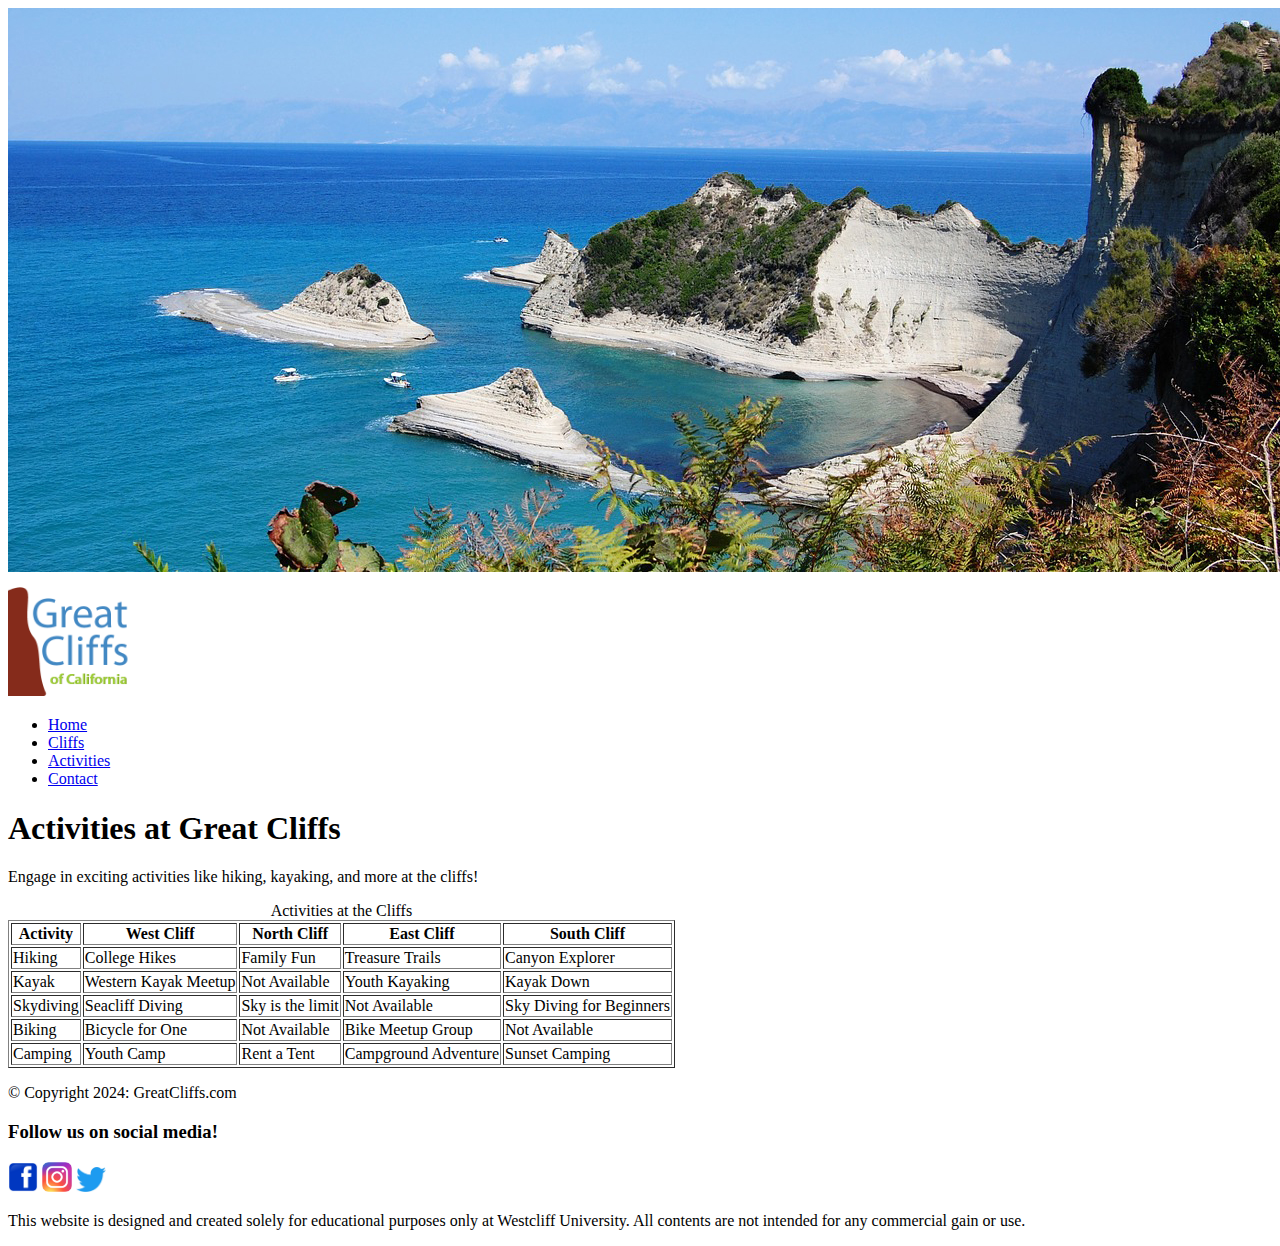
==== activities.html @ d2a7d04b "d2 homework" ====
<!DOCTYPE html>
<html lang="en">
<head>
    <meta charset="UTF-8">
    <meta name="viewport" content="width=device-width, initial-scale=1.0">
    <title>Great Cliffs of California</title>
</head>
<body>
    <div class="container">
        <header>
            <img src="images d2/cliff_ocean.jpg" alt="Ocean View Cliff" width="1280" height="564">
            <div class="main-header">
                <div class="logo">
                    <img src="images d2/logo.png" alt="Great Cliff's Logo" width="125">
                </div>
                <nav class="main-menu">
                    <ul>
                        <li><a href="index.html">Home</a></li>
                        <li><a href="#">Cliffs</a></li>
                        <li><a href="activities.html">Activities</a></li>
                        <li><a href="contact.html">Contact</a></li>
                    </ul>
                </nav>
            </div>
        </header>
        <main>
            <section id="Activities">
                <h1>Activities at Great Cliffs</h1>
                <p>Engage in exciting activities like hiking, kayaking, and more at the cliffs!</p>
                <table border="1">
                    <caption>Activities at the Cliffs</caption>
                    <thead>
                        <tr>
                            <th>Activity</th>
                            <th>West Cliff</th>
                            <th>North Cliff</th>
                            <th>East Cliff</th>
                            <th>South Cliff</th>
                        </tr>
                    </thead>
                    <tbody>
                        <tr>
                            <td>Hiking</td>
                            <td>College Hikes</td>
                            <td>Family Fun</td>
                            <td>Treasure Trails</td>
                            <td>Canyon Explorer</td>
                        </tr>
                        <tr>
                            <td>Kayak</td>
                            <td>Western Kayak Meetup</td>
                            <td>Not Available</td>
                            <td>Youth Kayaking</td>
                            <td>Kayak Down</td>
                        </tr>
                        <tr>
                            <td>Skydiving</td>
                            <td>Seacliff Diving</td>
                            <td>Sky is the limit</td>
                            <td>Not Available</td>
                            <td>Sky Diving for Beginners</td>
                        </tr>
                        <tr>
                            <td>Biking</td>
                            <td>Bicycle for One</td>
                            <td>Not Available</td>
                            <td>Bike Meetup Group</td>
                            <td>Not Available</td>
                        </tr>
                        <tr>
                            <td>Camping</td>
                            <td>Youth Camp</td>
                            <td>Rent a Tent</td>
                            <td>Campground Adventure</td>
                            <td>Sunset Camping</td>
                        </tr>
                    </tbody>
                </table>
            </section>
        </main>
        <footer>
            <div id="nondisclaimer">
                <div class="copy">
                    <p>&copy; Copyright 2024: GreatCliffs.com</p>
                </div>
                <div class="social">
                    <h3>Follow us on social media!</h3>
                    <a href="https://facebook.com"><img src="images/facebook_icon.jpg" alt="Facebook" width="30"></a>
                    <a href="https://instagram.com"><img src="images/instagram_logo.jpg" alt="Instagram" width="30"></a>
                    <a href="https://twitter.com"><img src="images/logo_of_twitter.jpg" alt="Twitter" width="30"></a>
                </div>
            </div>
            <div id="disclaimer">
                <p>This website is designed and created solely for educational purposes only at Westcliff University. All contents are not intended for any commercial gain or use.</p>
            </div>
        </footer>
    </div>
</body>
</html>
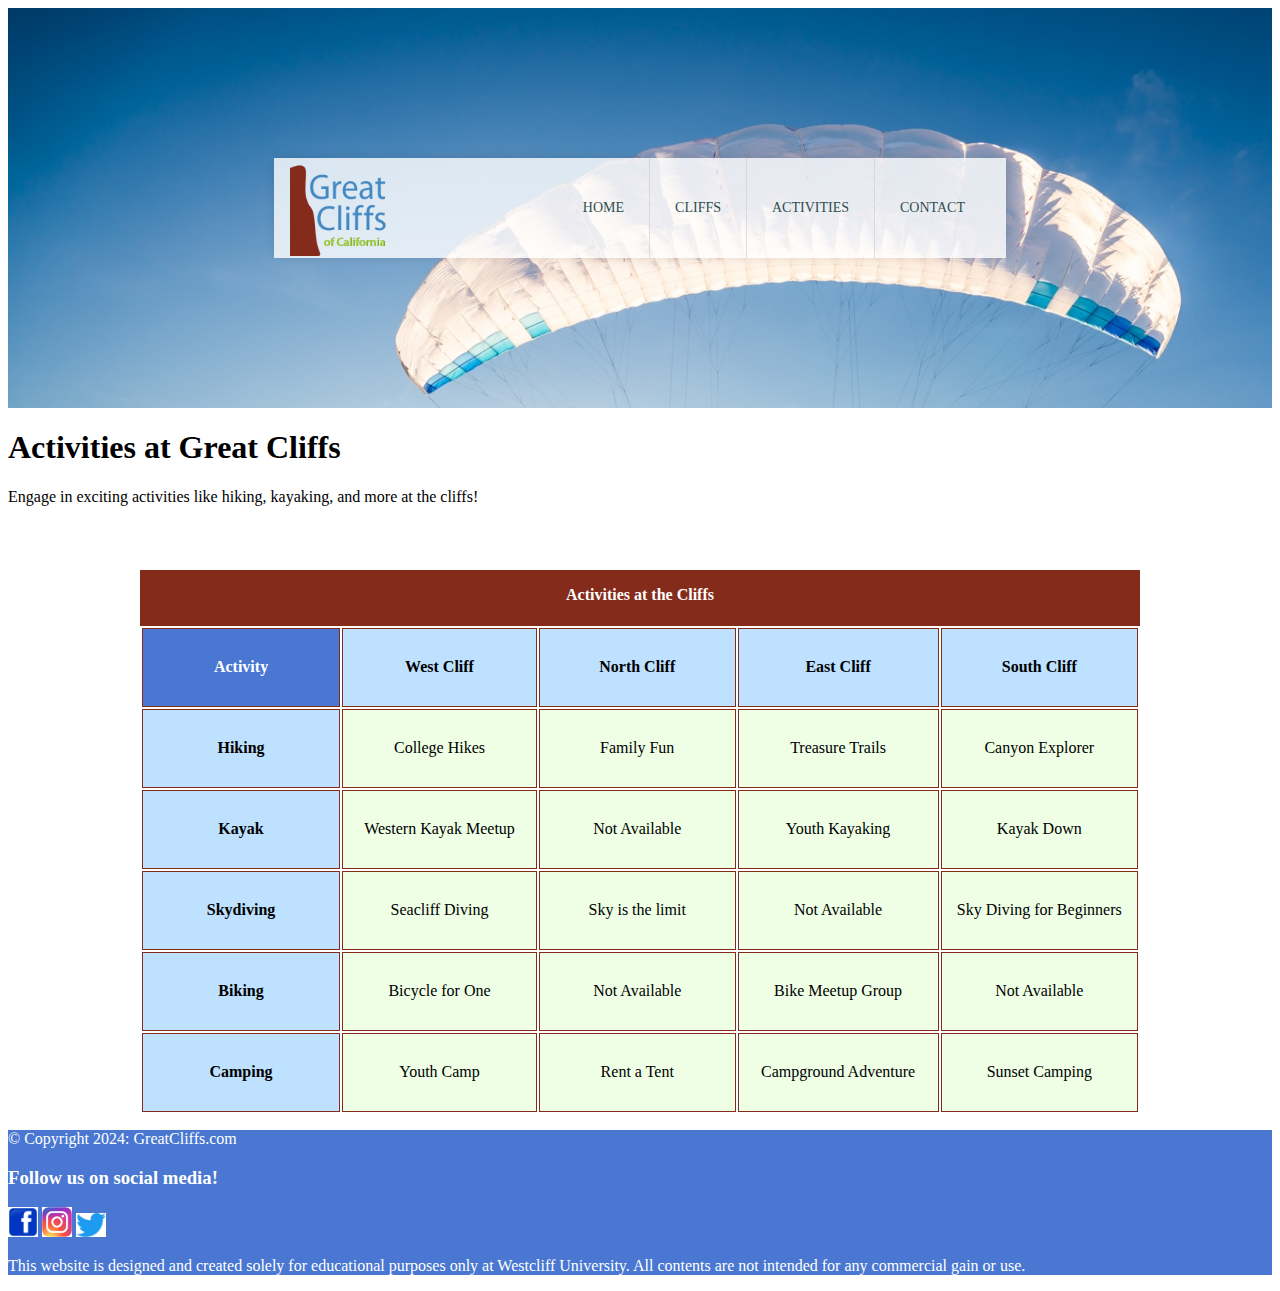
==== commit 55e73a4b: "week2 d2 homework" ====
--- a/activities.html
+++ b/activities.html
@@ -4,11 +4,11 @@
     <meta charset="UTF-8">
     <meta name="viewport" content="width=device-width, initial-scale=1.0">
     <title>Great Cliffs of California</title>
+    <link rel="stylesheet" href="styles.css">
 </head>
-<body>
+<body id="activities">
     <div class="container">
         <header>
-            <img src="images d2/cliff_ocean.jpg" alt="Ocean View Cliff" width="1280" height="564">
             <div class="main-header">
                 <div class="logo">
                     <img src="images d2/logo.png" alt="Great Cliff's Logo" width="125">
@@ -27,7 +27,7 @@
             <section id="Activities">
                 <h1>Activities at Great Cliffs</h1>
                 <p>Engage in exciting activities like hiking, kayaking, and more at the cliffs!</p>
-                <table border="1">
+                <table>
                     <caption>Activities at the Cliffs</caption>
                     <thead>
                         <tr>
--- a/styles.css
+++ b/styles.css
@@ -0,0 +1,181 @@
+ /* Header */
+ header{
+    width: 100%;
+    min-height: 400px;
+    background: url(images\ d2/cliff_ocean) no-repeat center center;
+    background-size: cover;
+    position: relative;
+    display: flex;
+    justify-content: center;
+    align-items: center;
+}
+.main-header{
+background-color: rgba(255, 255, 255, 0.8);
+width: 700px;
+height: 100px;
+display: flex;
+align-items: center;
+justify-content: space-between;
+padding: 0 1em;
+box-shadow: 0px 0px 10px rgba(0, 0, 0, 0.1);
+position: absolute;
+top: 50%;
+left: 50%;
+transform: translate(-50%, -50%);
+}
+.main-header .logo img {
+width: 100px;
+height: 100px;
+margin: 0 2em 0 0; 
+} 
+/* Navigation */
+.main-menu{
+display: flex;
+align-items: center;
+font-weight: 400;
+}
+.main-menu ul{
+display: flex;
+padding: 0;
+margin: 0;
+}
+.main-menu ul li {
+list-style-type:none;
+display: inline-block;
+padding-left: 25px;
+padding-right: 25px;
+border-left: 1px solid rgba(202, 204, 202, 0.6);
+line-height: 100px;
+text-transform: uppercase;
+font-size: 14px;
+position: relative;
+}
+.main-menu ul li a {
+    text-decoration: none;
+    color: darkslategrey;
+    transition: color 0.3s ease;
+}
+.main-menu ul li a:hover,
+.main-menu ul li a:focus,
+.main-menu ul li a:active {
+    color: #9ed034;
+}
+.main-menu ul li a.active {
+    background-color: #9ed034; 
+    color: #fff;
+    border-radius: 5px;
+}
+.main-menu ul li:first-child{
+ border-left: none;
+}
+/* Specific Header Background for Different Pages */
+#home header {
+    background: no-repeat lightgrey url('images d2/cliff_ocean.jpg');
+    background-size: 1500px;
+}
+
+#activities header {
+    background: no-repeat lightgrey url('images d2/runfly.jpeg');
+    background-size: 1500px;
+}
+
+#contact header {
+    background: no-repeat lightgrey url('images d2/cliff_rock.jpeg');
+    background-size: 1500px;
+}
+footer{
+    background: #4977D1;
+    color: white;
+}
+/* Activities */
+table{
+    width: 1000px;
+    margin: 4em auto 0 auto;
+}
+caption{
+    background: #852b1b;
+    height: 40px;
+    color: #fff;
+    font-size: 1, 3em;
+    font-weight: bold;
+    padding-top: 1em;
+}
+thead{
+    background: #bde1ff;
+}
+tbody{
+    background: #eeffe6;
+    text-align: center;
+}
+th, td {
+    width: 225px;
+    height: 75px;
+    vertical-align: middle;
+    border: solid 1px #852b1b;
+}
+th:first-child{
+    width: 125px;
+    height: 50px;
+    background: #4977d1;
+    color: #fff;
+}
+td:first-child{
+    font-weight: bold;
+    background: #bde1ff;
+}
+/* Form Styling */
+fieldset {
+    border: 1px solid #9ed034;
+    padding: 1em;
+    margin-bottom: 1em;
+    border-radius: 5px;
+}
+
+legend {
+    font-weight: bold;
+    color: #4977D1;
+    padding: 0 10px;
+    font-size: 20px;
+}
+
+label {
+    display: block;
+    margin: 0.5em 0 0.2em;
+}
+
+input[type="text"],
+input[type="email"],
+input[type="tel"],
+select,
+textarea {
+    width: calc(100% - 22px);
+    padding: 10px;
+    margin-bottom: 1em;
+    border: 1px solid #dcdcdc;
+    border-radius: 5px;
+    box-sizing: border-box;
+}
+
+input[type="radio"] {
+    margin-right: 10px;
+}
+
+input[type="submit"] {
+    padding: 10px 20px;
+    background-color: #4977D1;
+    color: white;
+    border: none;
+    border-radius: 5px;
+    cursor: pointer;
+    font-size: 16px;
+    margin: 1em 0 0 0;
+    background-color: #4977D1;
+}
+
+input[type="submit"]:hover {
+    display: block;   
+}
+.green-heading {
+    color: #9ed034;
+    font-size: 30px;
+}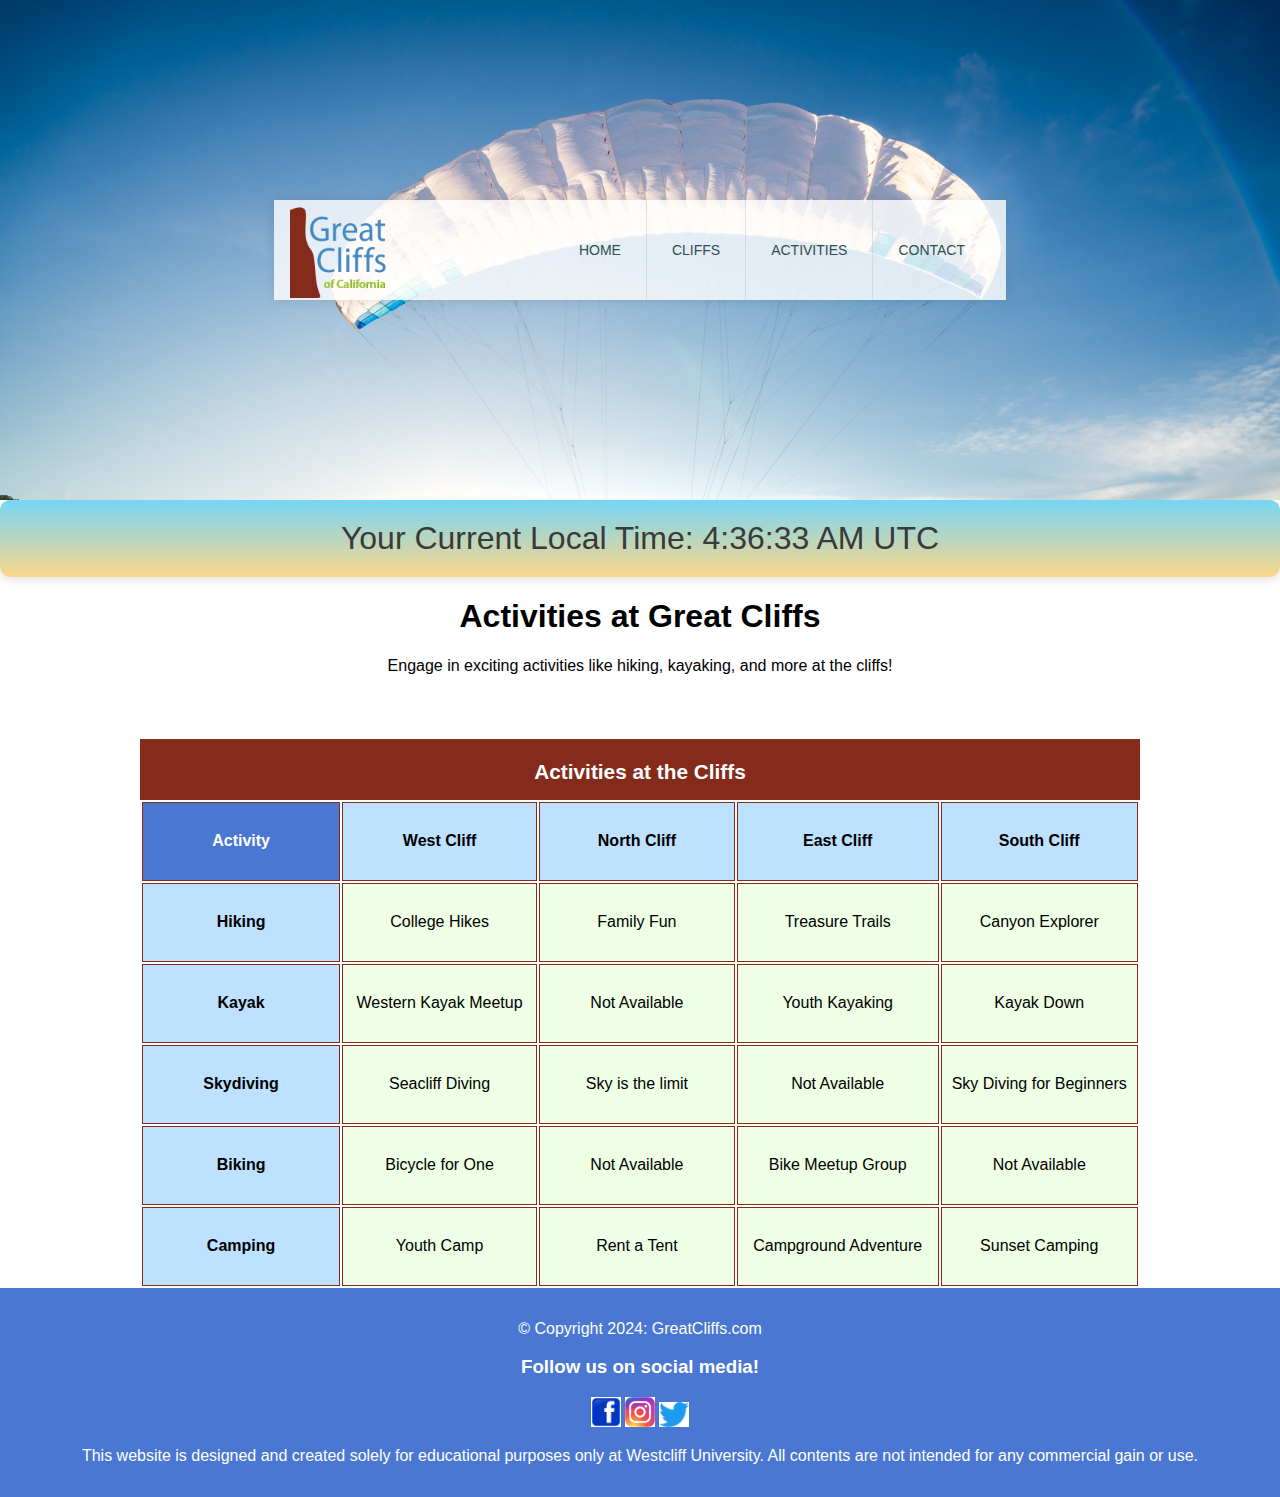
==== commit 58defc46: "week d2 homework" ====
--- a/activities.html
+++ b/activities.html
@@ -10,6 +10,7 @@
     <div class="container">
         <header>
             <div class="main-header">
+                
                 <div class="logo">
                     <img src="images d2/logo.png" alt="Great Cliff's Logo" width="125">
                 </div>
@@ -23,6 +24,54 @@
                 </nav>
             </div>
         </header>
+        <div id="clock"></div>
+    <script>
+        // Create a time data function
+        function currentTime() {
+            // Declare Variables
+            var d = new Date(); // Get current date
+            var hr = d.getHours(); // Get current hours
+            var min = d.getMinutes(); // Get current minutes 
+            var sec = d.getSeconds(); // Get current seconds
+            var ampm; // Declare empty variable to store AM or PM
+
+            // Add 0 to single digits for seconds
+            if (sec < 10) {
+                sec = "0" + sec;
+            }
+
+            // Add 0 to single digits for minutes 
+            if (min < 10) {
+                min = "0" + min;
+            }
+
+            // Determine AM or PM string
+            if (hr == 12) {
+                ampm = "PM"; // Set to PM 
+            } else if (hr > 12) {
+                hr -= 12; // Deduct 12 from hours greater than 12 (military time)
+                ampm = "PM"; // Set to PM
+            } else {
+                ampm = "AM"; // Set to AM
+            }
+
+            // Assemble time format to display
+            var time = hr + ":" + min + ":" + sec + " " + ampm;
+
+            // Display current local time on HTML element
+            document.getElementById("clock").innerHTML = "Your Current Local Time: " + time;
+
+            // Optional: Time Zone (You can implement a more precise time zone detection method)
+            const timeZone = Intl.DateTimeFormat().resolvedOptions().timeZone;
+            document.getElementById("clock").innerHTML += " " + timeZone;
+        }
+
+        // Run time data function every 1 second 
+        setInterval(currentTime, 1000); // Setting timer 
+
+        // Initial run of time data function 
+        currentTime();
+    </script>
         <main>
             <section id="Activities">
                 <h1>Activities at Great Cliffs</h1>
--- a/styles.css
+++ b/styles.css
@@ -1,128 +1,217 @@
- /* Header */
- header{
+body, html {
+    margin: 0;
+    padding: 0;
+    font-family: Arial, sans-serif;
+}
+
+.container {
     width: 100%;
-    min-height: 400px;
-    background: url(images\ d2/cliff_ocean) no-repeat center center;
+    margin: 0 auto;
+    text-align: center;
+}
+
+/* Header */
+header {
+    width: auto;
+    height: 500px;
+    background: url('images d2/cliff_ocean.jpg') no-repeat center center; 
     background-size: cover;
     position: relative;
     display: flex;
     justify-content: center;
     align-items: center;
 }
-.main-header{
-background-color: rgba(255, 255, 255, 0.8);
-width: 700px;
-height: 100px;
-display: flex;
-align-items: center;
-justify-content: space-between;
-padding: 0 1em;
-box-shadow: 0px 0px 10px rgba(0, 0, 0, 0.1);
-position: absolute;
-top: 50%;
-left: 50%;
-transform: translate(-50%, -50%);
-}
+
+.main-header {
+    background-color: rgba(255, 255, 255, 0.8);
+    width: 700px;
+    height: 100px;
+    display: flex;
+    align-items: center;
+    justify-content: space-between;
+    padding: 0 1em;
+    box-shadow: 0px 0px 10px rgba(0, 0, 0, 0.1);
+    position: absolute;
+    top: 50%;
+    left: 50%;
+    transform: translate(-50%, -50%);
+}
+
 .main-header .logo img {
-width: 100px;
-height: 100px;
-margin: 0 2em 0 0; 
+    width: 100px;
+    height: 100px;
+    margin: 0 2em 0 0; 
 } 
+
 /* Navigation */
-.main-menu{
-display: flex;
-align-items: center;
-font-weight: 400;
-}
-.main-menu ul{
-display: flex;
-padding: 0;
-margin: 0;
-}
+.main-menu {
+    display: flex;
+    align-items: center;
+    font-weight: 400;
+}
+
+.main-menu ul {
+    display: flex;
+    padding: 0;
+    margin: 0;
+}
+
 .main-menu ul li {
-list-style-type:none;
-display: inline-block;
-padding-left: 25px;
-padding-right: 25px;
-border-left: 1px solid rgba(202, 204, 202, 0.6);
-line-height: 100px;
-text-transform: uppercase;
-font-size: 14px;
-position: relative;
-}
+    list-style-type: none;
+    display: inline-block;
+    padding-left: 25px;
+    padding-right: 25px;
+    border-left: 1px solid rgba(202, 204, 202, 0.6);
+    line-height: 100px;
+    text-transform: uppercase;
+    font-size: 14px;
+    position: relative;
+}
+
 .main-menu ul li a {
     text-decoration: none;
     color: darkslategrey;
     transition: color 0.3s ease;
 }
+
 .main-menu ul li a:hover,
 .main-menu ul li a:focus,
 .main-menu ul li a:active {
     color: #9ed034;
 }
+
 .main-menu ul li a.active {
     background-color: #9ed034; 
     color: #fff;
     border-radius: 5px;
 }
-.main-menu ul li:first-child{
- border-left: none;
-}
+
+.main-menu ul li:first-child {
+    border-left: none;
+}
+
+/* Home Section */
+#home {
+    padding: 5em 0;
+}
+
+#home h1 {
+    padding-bottom: 20px;
+    font-size: 2.5em;
+    color: #9ed034;
+}
+
+#home p {
+    font-size: 18px;
+    color: #333;
+    max-width: 800px;
+    margin: 1em auto;
+    line-height: 1.6;
+}
+
+/* Cliff Images */
+.cliff{
+    display: grid; 
+    grid-template-columns: repeat(2,1fr);
+    gap: 1em; 
+    max-width: 1200px;
+    margin: 2em auto;
+}
+.cliff {
+    background: #fff;
+    border: 1px solid #fff;
+    border-radius: 5px;
+    overflow: hidden;
+    flex-direction: column;
+    align-items: center;
+    justify-content: center;
+    box-sizing: border-box;
+}
+
+.cliff img {
+    max-width: 100%;
+    max-height: 100%;
+    object-fit: cover;
+    display: block;
+    margin: auto;
+    align-items: center;
+    justify-content: center;
+}
+
+.cliff h3 {
+    background: #852b1b;
+    color: #fff;
+    padding: 0.5em 0;
+    margin: 0;
+    text-align: center;
+}
+
 /* Specific Header Background for Different Pages */
 #home header {
     background: no-repeat lightgrey url('images d2/cliff_ocean.jpg');
-    background-size: 1500px;
+    background-size: cover; 
 }
 
 #activities header {
     background: no-repeat lightgrey url('images d2/runfly.jpeg');
-    background-size: 1500px;
+    background-size: cover; 
 }
 
 #contact header {
     background: no-repeat lightgrey url('images d2/cliff_rock.jpeg');
-    background-size: 1500px;
-}
-footer{
+    background-size: cover; 
+}
+
+/* Footer */
+footer {
     background: #4977D1;
     color: white;
-}
+    padding: 1em 0;
+}
+
 /* Activities */
-table{
+table {
     width: 1000px;
     margin: 4em auto 0 auto;
 }
-caption{
+
+caption {
     background: #852b1b;
     height: 40px;
     color: #fff;
-    font-size: 1, 3em;
+    font-size: 1.3em; 
     font-weight: bold;
     padding-top: 1em;
 }
-thead{
+
+thead {
     background: #bde1ff;
 }
-tbody{
+
+tbody {
     background: #eeffe6;
     text-align: center;
 }
+
 th, td {
     width: 225px;
     height: 75px;
     vertical-align: middle;
     border: solid 1px #852b1b;
 }
-th:first-child{
+
+th:first-child {
     width: 125px;
     height: 50px;
     background: #4977d1;
     color: #fff;
 }
-td:first-child{
+
+td:first-child {
     font-weight: bold;
     background: #bde1ff;
 }
+
 /* Form Styling */
 fieldset {
     border: 1px solid #9ed034;
@@ -173,9 +262,25 @@
 }
 
 input[type="submit"]:hover {
+    background-color: #3559a2; 
     display: block;   
 }
+
 .green-heading {
     color: #9ed034;
     font-size: 30px;
-}+}
+
+/* Home area for the digital clock */
+#clock {
+    font-family: Arial, Helvetica, sans-serif;
+    font-size: 2em;
+    color: #3a3a3a;
+    padding: 20px;
+    margin: 0px auto;
+    background: linear-gradient(0deg, rgba(251,215,139,1) 0%, rgba(118,213,245,1) 100%);
+    border-radius: 10px;
+    text-align: center;
+    box-shadow: 0 4px 8px rgba(0, 0, 0, 0.1);
+}
+
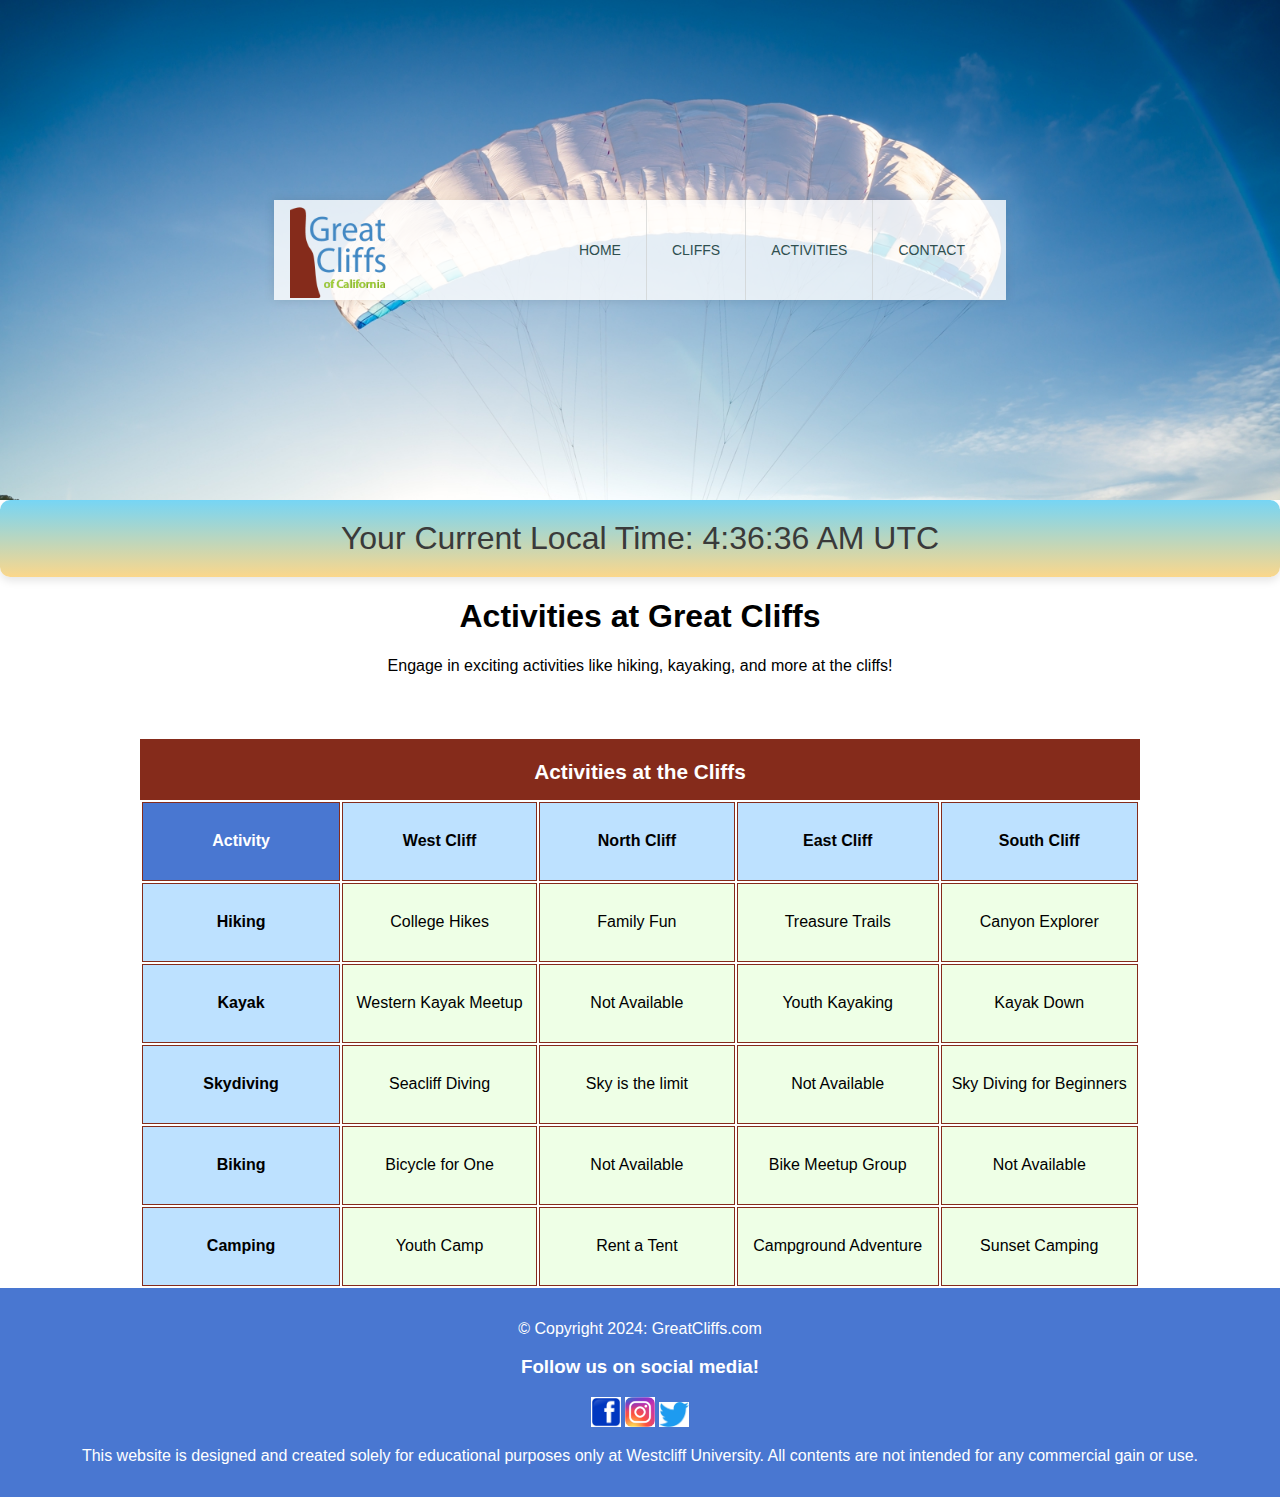
==== commit db5a35e9: "week2 d3" ====
--- a/activities.html
+++ b/activities.html
@@ -17,7 +17,7 @@
                 <nav class="main-menu">
                     <ul>
                         <li><a href="index.html">Home</a></li>
-                        <li><a href="#">Cliffs</a></li>
+                        <li><a href="cliffs.html">Cliffs</a></li>
                         <li><a href="activities.html">Activities</a></li>
                         <li><a href="contact.html">Contact</a></li>
                     </ul>
--- a/styles.css
+++ b/styles.css
@@ -108,7 +108,23 @@
     margin: 1em auto;
     line-height: 1.6;
 }
-
+#cliffs {
+    padding: 5em 0;
+}
+
+#cliffs h1 {
+    padding-bottom: 20px;
+    font-size: 2.5em;
+    color: #9ed034;
+}
+
+#cliffs p {
+    font-size: 18px;
+    color: #333;
+    max-width: 800px;
+    margin: 1em auto;
+    line-height: 1.6;
+}
 /* Cliff Images */
 .cliff{
     display: grid; 
@@ -148,6 +164,11 @@
 
 /* Specific Header Background for Different Pages */
 #home header {
+    background: no-repeat lightgrey url('images d2/cliff_ocean.jpg');
+    background-size: cover; 
+}
+
+#cliffs header {
     background: no-repeat lightgrey url('images d2/cliff_ocean.jpg');
     background-size: cover; 
 }
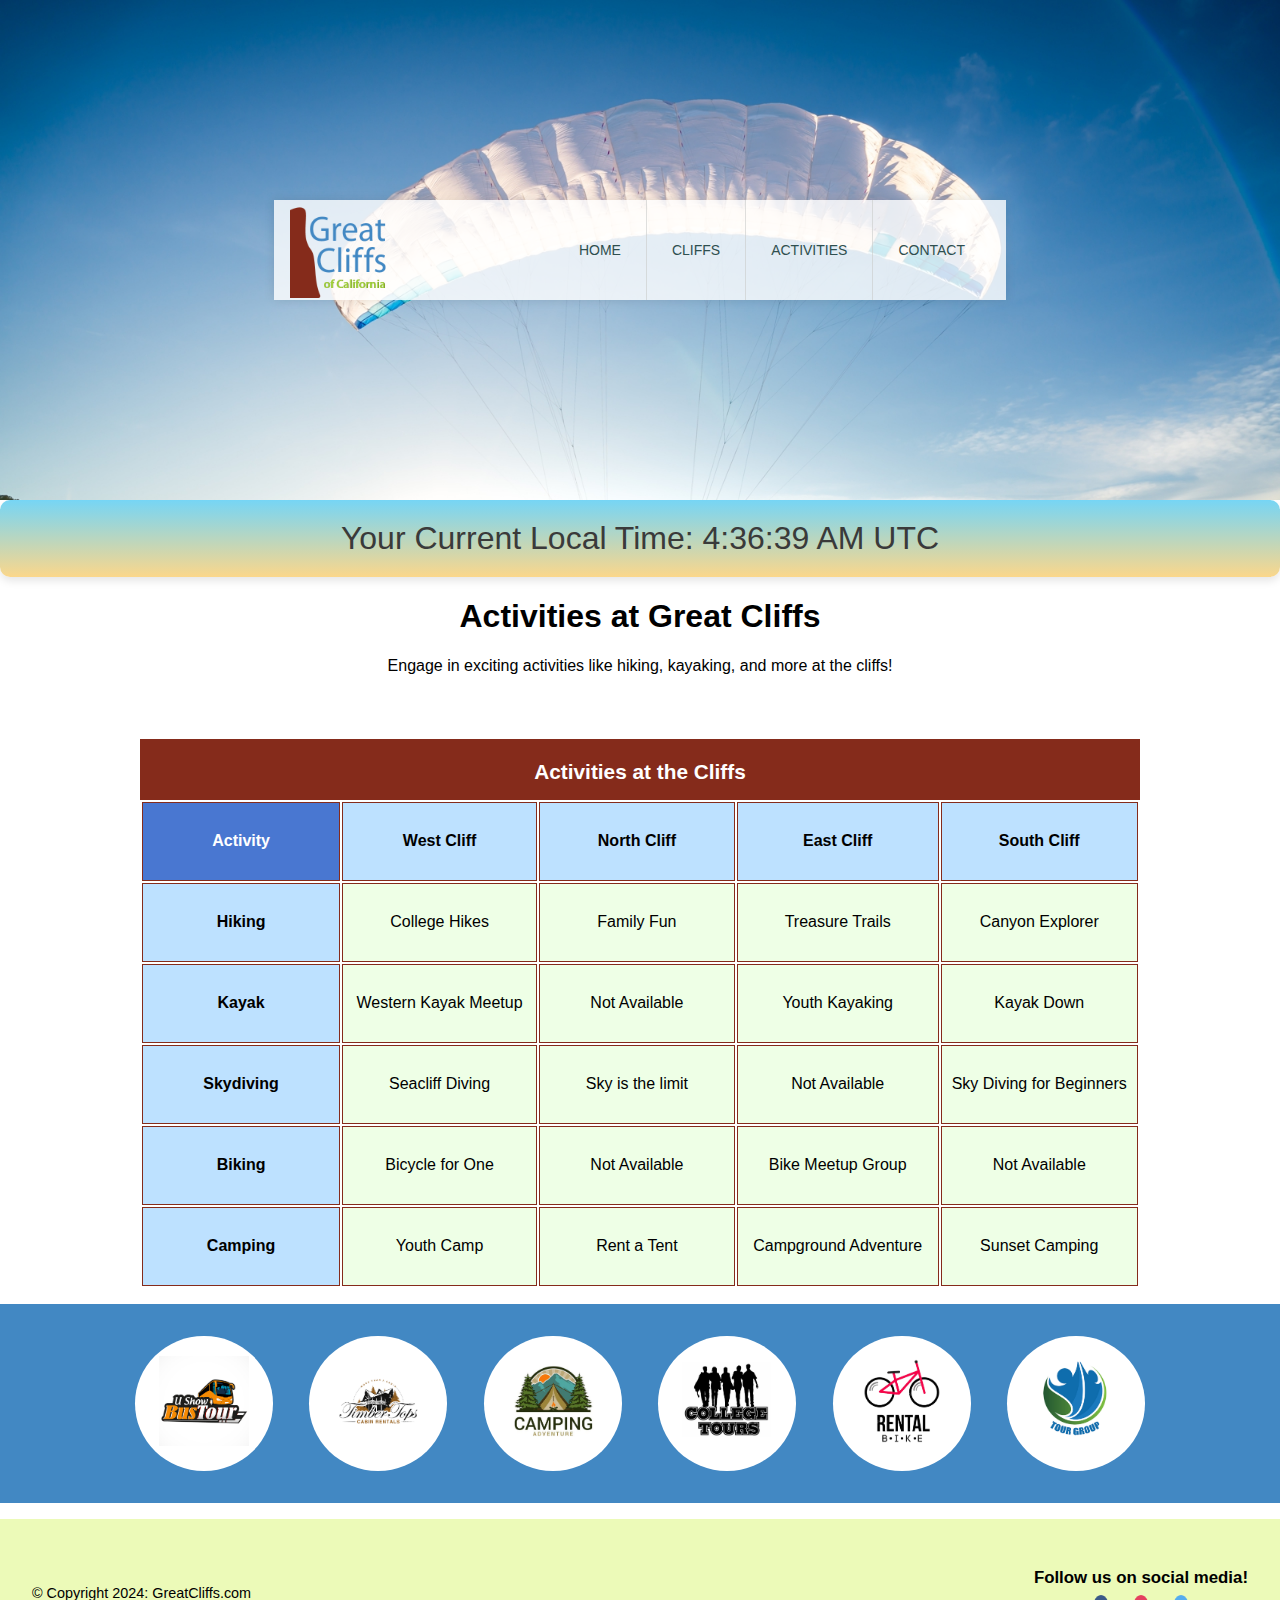
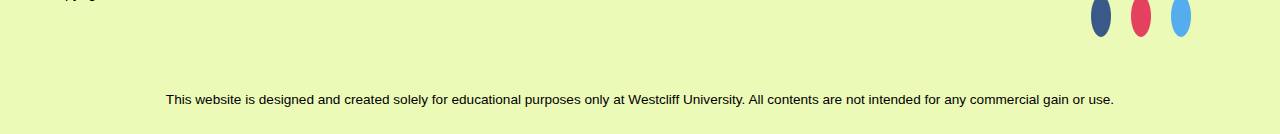
==== commit ecdec00f: "week2 d3" ====
--- a/activities.html
+++ b/activities.html
@@ -127,6 +127,28 @@
                 </table>
             </section>
         </main>
+        <section>
+            <ul id="partners">
+                <li class="partner">
+                    <img src="partners/partner-bustour.png" alt="Partner Bus Tours">
+                </li>
+                <li class="partner">
+                    <img src="partners/partner-cabinrental.png" alt="Partner Cabin Rental">
+                </li>
+                <li class="partner">
+                    <img src="partners/partner-campingadv.png" alt="Partner Camping Adventure">
+                </li>
+                <li class="partner">
+                    <img src="partners/partner-collegetours.png" alt="Partner College Tours">
+                </li>
+                <li class="partner">
+                    <img src="partners/partner-rentalbike.png" alt="Partner Bike Rentals">
+                </li>
+                <li class="partner">
+                    <img src="partners/partner-tourgroup.png" alt="Partner Tour Group">
+                </li>
+            </ul>
+        </section>
         <footer>
             <div id="nondisclaimer">
                 <div class="copy">
@@ -134,9 +156,11 @@
                 </div>
                 <div class="social">
                     <h3>Follow us on social media!</h3>
-                    <a href="https://facebook.com"><img src="images/facebook_icon.jpg" alt="Facebook" width="30"></a>
-                    <a href="https://instagram.com"><img src="images/instagram_logo.jpg" alt="Instagram" width="30"></a>
-                    <a href="https://twitter.com"><img src="images/logo_of_twitter.jpg" alt="Twitter" width="30"></a>
+                    <div class="social-icons">
+                        <a href="https://facebook.com" class="fa fa-facebook"></a>
+                        <a href="https://instagram.com" class="fa fa-instagram"></a>
+                        <a href="https://twitter.com" class="fa fa-twitter"></a>
+                    </div>
                 </div>
             </div>
             <div id="disclaimer">
--- a/styles.css
+++ b/styles.css
@@ -183,11 +183,81 @@
     background-size: cover; 
 }
 
+/* Partners */
+#partners {
+    width: 100%;
+    background-color: #4288c3;
+    padding: 2em 0;
+    text-align: center;
+}
+
+#partners .partner {
+    display: inline-block;
+    margin: 0 1em;
+    padding: 1.3em 1.5em;
+    background-color: #fff;
+    border-radius: 50%;
+}
+
+#partners .partner img {
+    width: 90px;
+    height: 90px;
+}
+
 /* Footer */
 footer {
-    background: #4977D1;
+    width: 100%;
+    background-color: #ecfab8;
+    padding-top: 1em;
+    text-align: center;
+}
+
+footer #nondisclaimer {
+    display: flex;
+    justify-content: space-between;
+    align-items: center;
+    padding: 1em 2em;
+}
+
+footer #nondisclaimer .copy {
+    font-size: 0.9em;
+}
+
+footer #nondisclaimer .social {
+    font-size: 0.9em;
+}
+
+footer #disclaimer {
+    margin-top: 1em;
+    padding: 1em;
+    background-color: #ecfab8;
+    font-size: 0.85em;
+}
+
+footer .social-icons {
+    margin: 0.5em 0;
+}
+
+footer .social-icons a {
+    padding: 10px;
+    font-size: 20px;
+    text-align: center;
+    text-decoration: none;
+    margin: 0 10px; /* Increased margin for better spacing */
+    border-radius: 50%;
     color: white;
-    padding: 1em 0;
+}
+
+footer .social-icons .fa-facebook {
+    background: #3b5988;
+}
+
+footer .social-icons .fa-twitter {
+    background: #55acee;
+}
+
+footer .social-icons .fa-instagram {
+    background: #e4405f;
 }
 
 /* Activities */
@@ -305,3 +375,5 @@
     box-shadow: 0 4px 8px rgba(0, 0, 0, 0.1);
 }
 
+
+
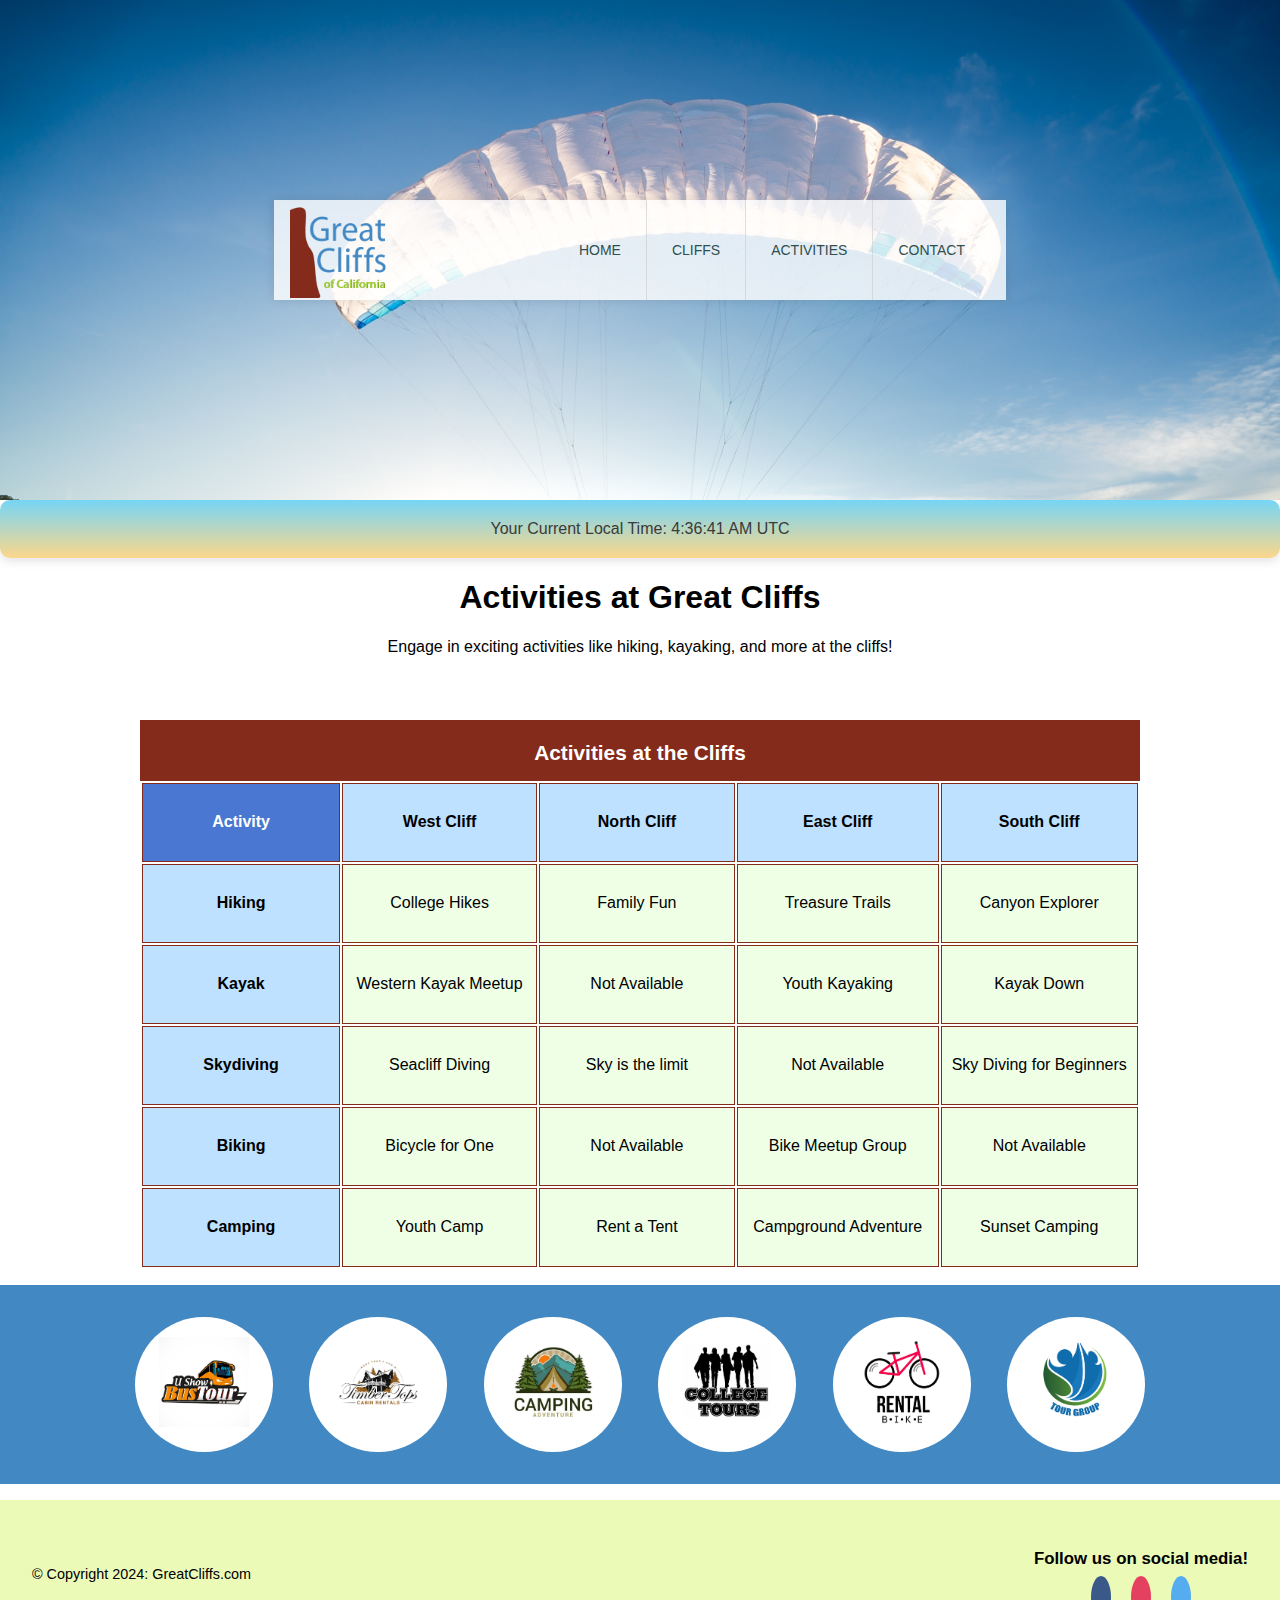
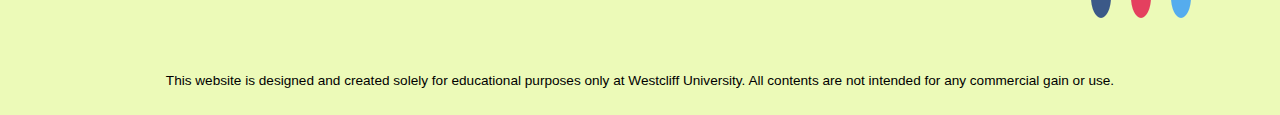
==== commit 109e2b0d: "Week 4 Day 1 Homework" ====
--- a/activities.html
+++ b/activities.html
@@ -25,53 +25,8 @@
             </div>
         </header>
         <div id="clock"></div>
-    <script>
-        // Create a time data function
-        function currentTime() {
-            // Declare Variables
-            var d = new Date(); // Get current date
-            var hr = d.getHours(); // Get current hours
-            var min = d.getMinutes(); // Get current minutes 
-            var sec = d.getSeconds(); // Get current seconds
-            var ampm; // Declare empty variable to store AM or PM
-
-            // Add 0 to single digits for seconds
-            if (sec < 10) {
-                sec = "0" + sec;
-            }
-
-            // Add 0 to single digits for minutes 
-            if (min < 10) {
-                min = "0" + min;
-            }
-
-            // Determine AM or PM string
-            if (hr == 12) {
-                ampm = "PM"; // Set to PM 
-            } else if (hr > 12) {
-                hr -= 12; // Deduct 12 from hours greater than 12 (military time)
-                ampm = "PM"; // Set to PM
-            } else {
-                ampm = "AM"; // Set to AM
-            }
-
-            // Assemble time format to display
-            var time = hr + ":" + min + ":" + sec + " " + ampm;
-
-            // Display current local time on HTML element
-            document.getElementById("clock").innerHTML = "Your Current Local Time: " + time;
-
-            // Optional: Time Zone (You can implement a more precise time zone detection method)
-            const timeZone = Intl.DateTimeFormat().resolvedOptions().timeZone;
-            document.getElementById("clock").innerHTML += " " + timeZone;
-        }
-
-        // Run time data function every 1 second 
-        setInterval(currentTime, 1000); // Setting timer 
-
-        // Initial run of time data function 
-        currentTime();
-    </script>
+                <!--Digital Clock-->
+                <script src="js/digclock.js"></script>
         <main>
             <section id="Activities">
                 <h1>Activities at Great Cliffs</h1>
@@ -168,5 +123,7 @@
             </div>
         </footer>
     </div>
+        <!-- New link to the digital clock script -->
+        <script src="digclock.js"></script>
 </body>
 </html>
--- a/styles.css
+++ b/styles.css
@@ -365,7 +365,7 @@
 /* Home area for the digital clock */
 #clock {
     font-family: Arial, Helvetica, sans-serif;
-    font-size: 2em;
+    font-size: 1em;
     color: #3a3a3a;
     padding: 20px;
     margin: 0px auto;
@@ -375,5 +375,46 @@
     box-shadow: 0 4px 8px rgba(0, 0, 0, 0.1);
 }
 
-
-
+/* Additional styles for the random code verification feature */
+.randomcode {
+    display: flex;
+    align-items: center;
+    margin-top: 1em;
+}
+
+.randomcode input {
+    margin-right: 10px;
+    flex-grow: 1;
+}
+
+.randomcode span {
+    padding: 10px 20px;
+    background-color: #eee;
+    border: 1px solid #dcdcdc;
+    border-radius: 5px;
+    font-size: 16px;
+}
+
+.randomcode-container {
+    display: flex;
+    justify-content: space-between;
+    align-items: center;
+}
+
+.commentbox,
+.randomcode-container,
+.button {
+    display: flex;
+    flex-direction: column;
+    align-items: flex-start;
+}
+
+.form-container {
+    display: flex;
+    flex-direction: column;
+    align-items: flex-start;
+}
+
+.form-container > * {
+    width: 100%;
+}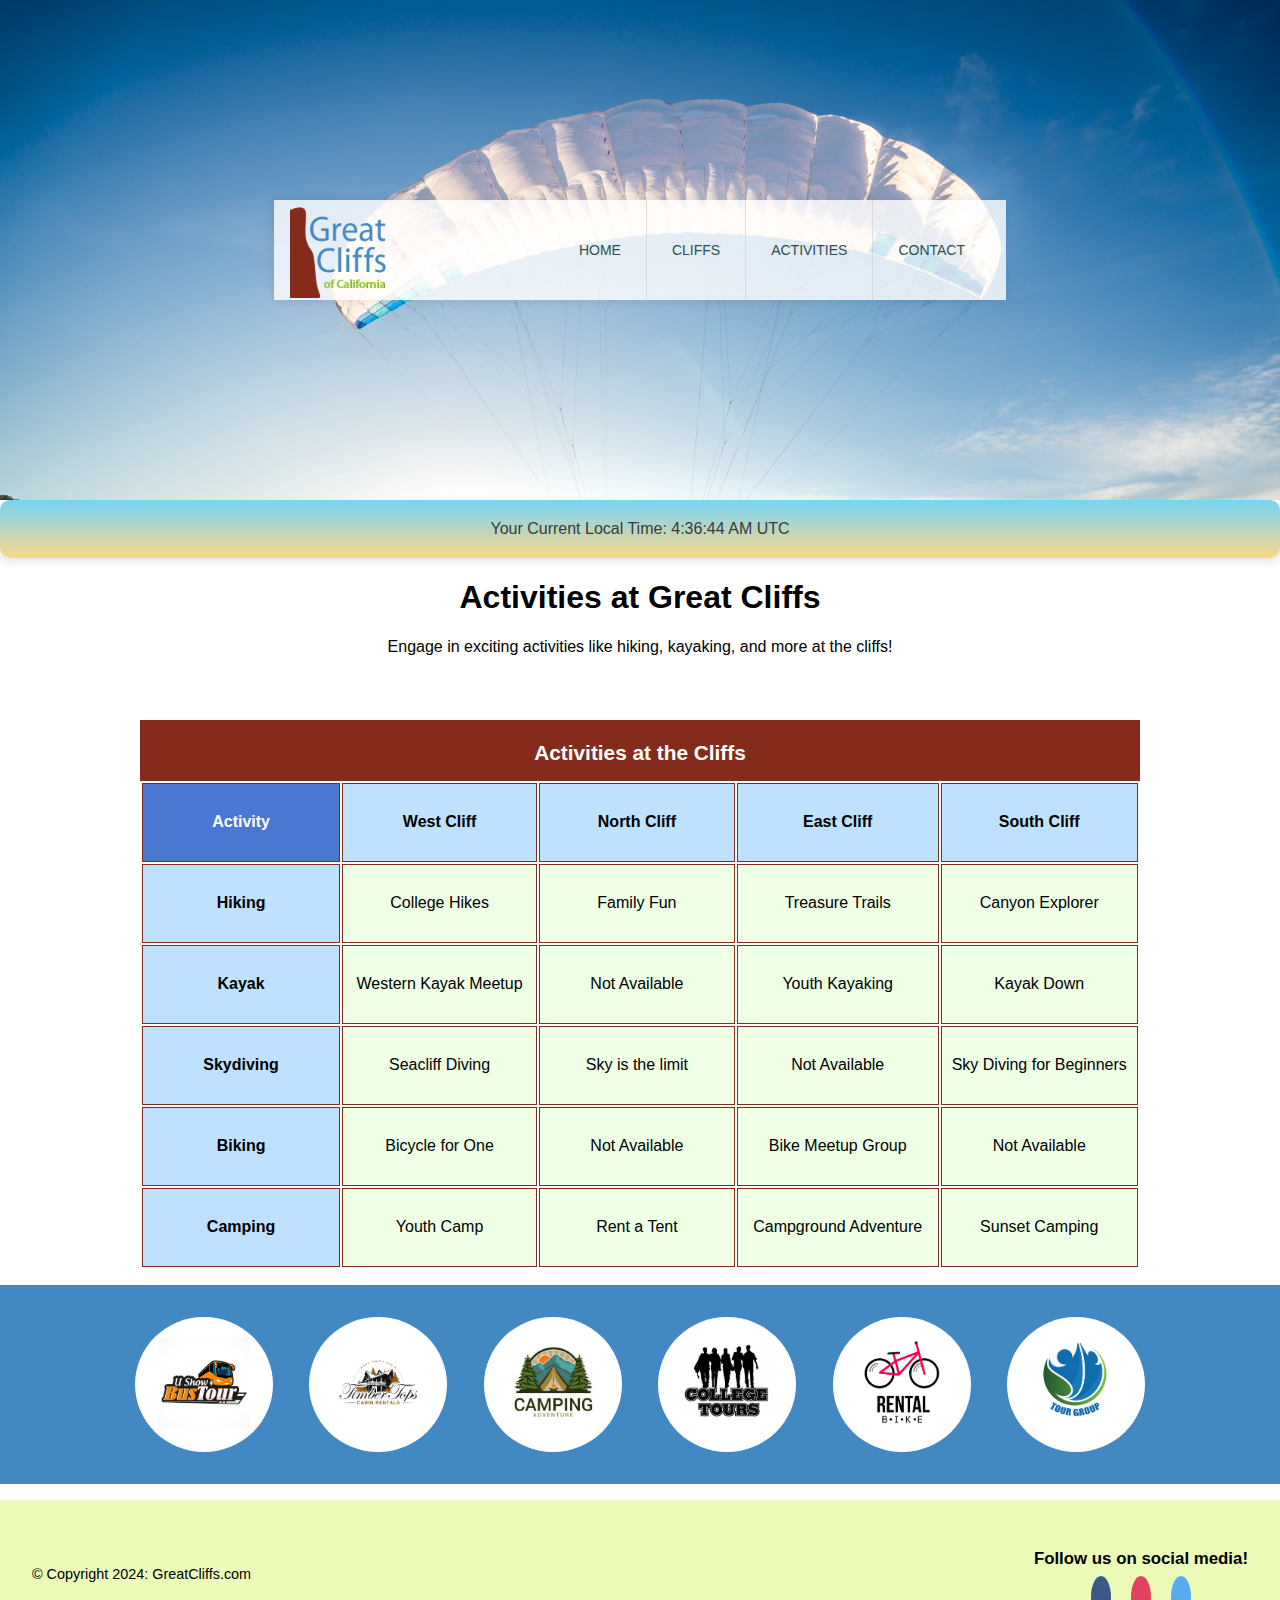
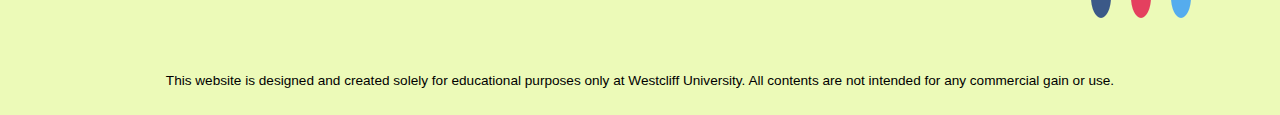
==== commit 6dd321e6: "week5 d2 homework" ====
--- a/activities.html
+++ b/activities.html
@@ -5,12 +5,12 @@
     <meta name="viewport" content="width=device-width, initial-scale=1.0">
     <title>Great Cliffs of California</title>
     <link rel="stylesheet" href="styles.css">
+    <script src="https://code.jquery.com/jquery-3.6.0.min.js"></script>
 </head>
 <body id="activities">
     <div class="container">
         <header>
             <div class="main-header">
-                
                 <div class="logo">
                     <img src="images d2/logo.png" alt="Great Cliff's Logo" width="125">
                 </div>
@@ -25,8 +25,8 @@
             </div>
         </header>
         <div id="clock"></div>
-                <!--Digital Clock-->
-                <script src="js/digclock.js"></script>
+        <!--Digital Clock-->
+        <script src="js/digclock.js"></script>
         <main>
             <section id="Activities">
                 <h1>Activities at Great Cliffs</h1>
@@ -45,38 +45,38 @@
                     <tbody>
                         <tr>
                             <td>Hiking</td>
-                            <td>College Hikes</td>
-                            <td>Family Fun</td>
-                            <td>Treasure Trails</td>
-                            <td>Canyon Explorer</td>
+                            <td class="selectable">College Hikes</td>
+                            <td class="selectable">Family Fun</td>
+                            <td class="selectable">Treasure Trails</td>
+                            <td class="selectable">Canyon Explorer</td>
                         </tr>
                         <tr>
                             <td>Kayak</td>
-                            <td>Western Kayak Meetup</td>
-                            <td>Not Available</td>
-                            <td>Youth Kayaking</td>
-                            <td>Kayak Down</td>
+                            <td class="selectable">Western Kayak Meetup</td>
+                            <td class="not-selectable">Not Available</td>
+                            <td class="selectable">Youth Kayaking</td>
+                            <td class="selectable">Kayak Down</td>
                         </tr>
                         <tr>
                             <td>Skydiving</td>
-                            <td>Seacliff Diving</td>
-                            <td>Sky is the limit</td>
-                            <td>Not Available</td>
-                            <td>Sky Diving for Beginners</td>
+                            <td class="selectable">Seacliff Diving</td>
+                            <td class="selectable">Sky is the limit</td>
+                            <td class="not-selectable">Not Available</td>
+                            <td class="selectable">Sky Diving for Beginners</td>
                         </tr>
                         <tr>
                             <td>Biking</td>
-                            <td>Bicycle for One</td>
-                            <td>Not Available</td>
-                            <td>Bike Meetup Group</td>
-                            <td>Not Available</td>
+                            <td class="selectable">Bicycle for One</td>
+                            <td class="not-selectable">Not Available</td>
+                            <td class="selectable">Bike Meetup Group</td>
+                            <td class="not-selectable">Not Available</td>
                         </tr>
                         <tr>
                             <td>Camping</td>
-                            <td>Youth Camp</td>
-                            <td>Rent a Tent</td>
-                            <td>Campground Adventure</td>
-                            <td>Sunset Camping</td>
+                            <td class="selectable">Youth Camp</td>
+                            <td class="selectable">Rent a Tent</td>
+                            <td class="selectable">Campground Adventure</td>
+                            <td class="selectable">Sunset Camping</td>
                         </tr>
                     </tbody>
                 </table>
@@ -123,7 +123,6 @@
             </div>
         </footer>
     </div>
-        <!-- New link to the digital clock script -->
-        <script src="digclock.js"></script>
+    <script src="js/activity.js"></script>
 </body>
 </html>
--- a/styles.css
+++ b/styles.css
@@ -417,4 +417,13 @@
 
 .form-container > * {
     width: 100%;
-}+}
+/* Highlighted state for selected cells */
+.highlighted {
+    background-color: yellow;
+}
+
+/* Add this to prevent pointer cursor on not-selectable cells */
+.not-selectable {
+    cursor: not-allowed;
+}
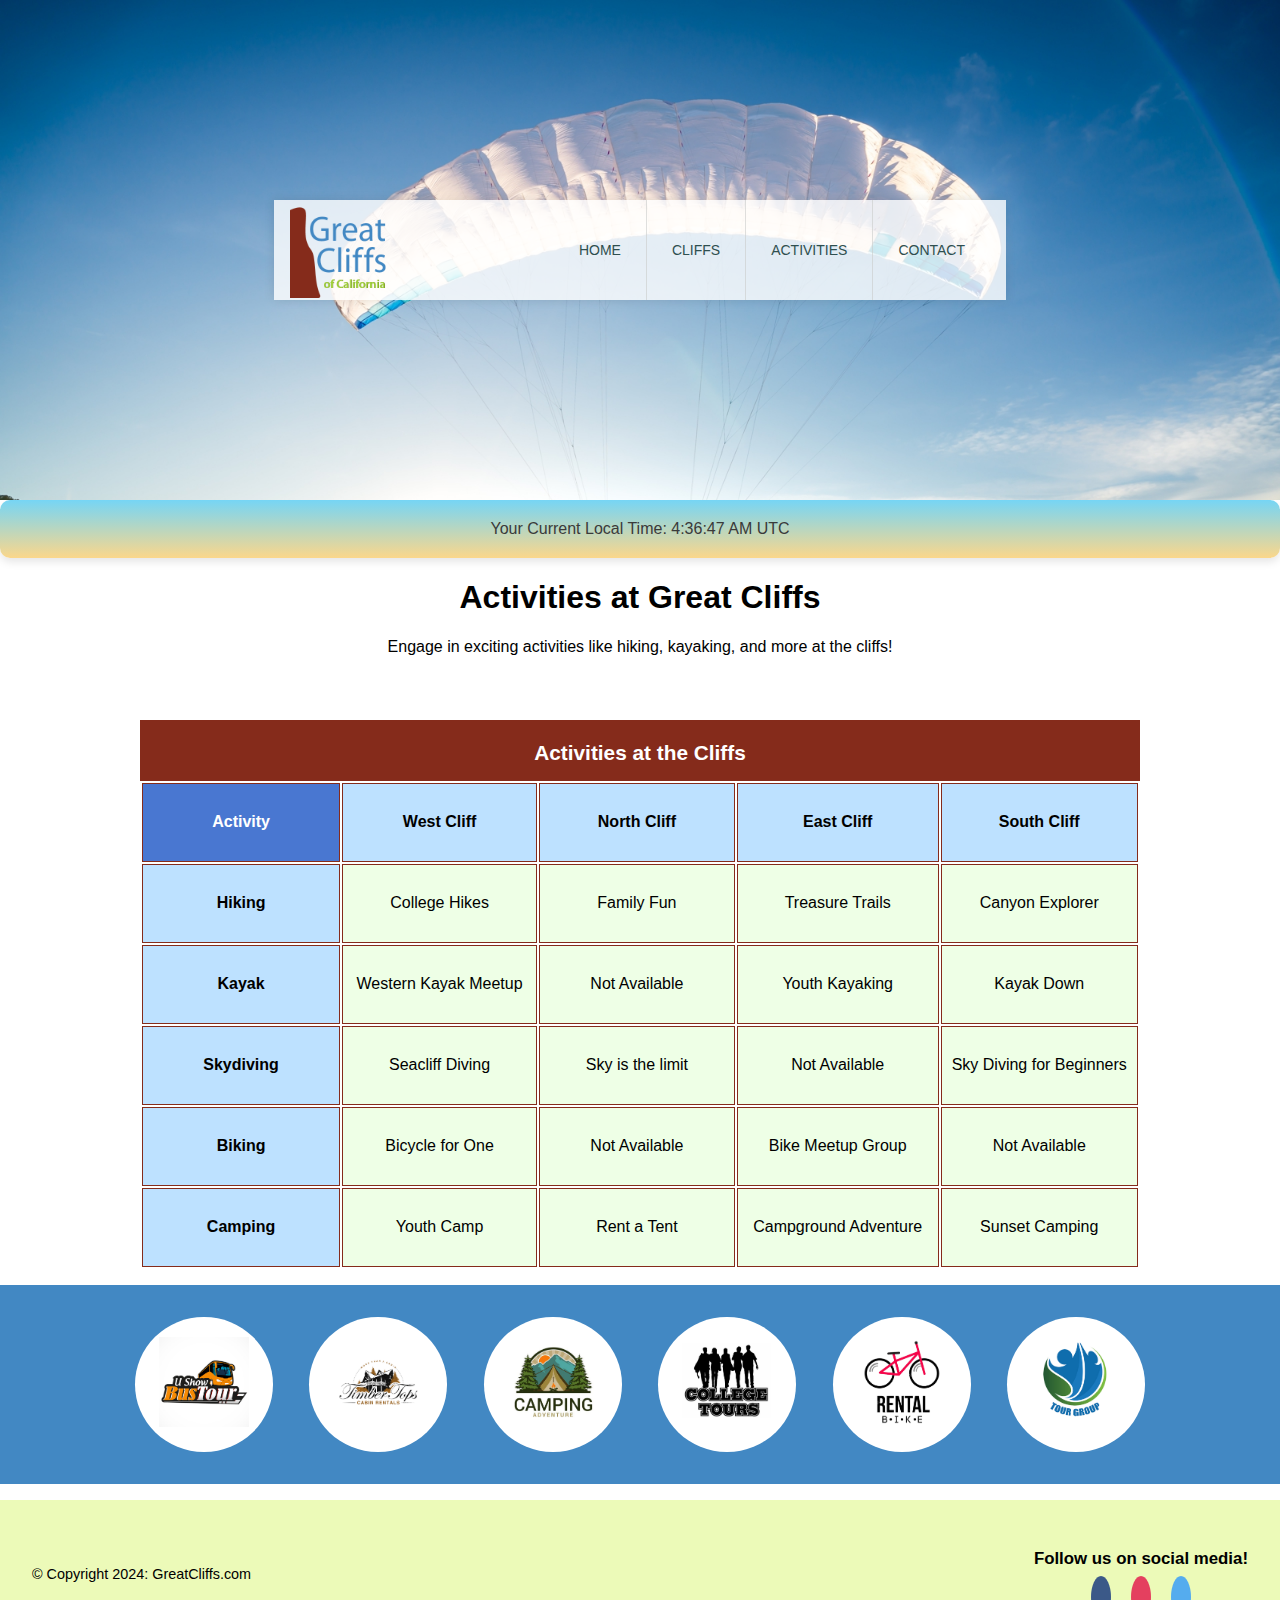
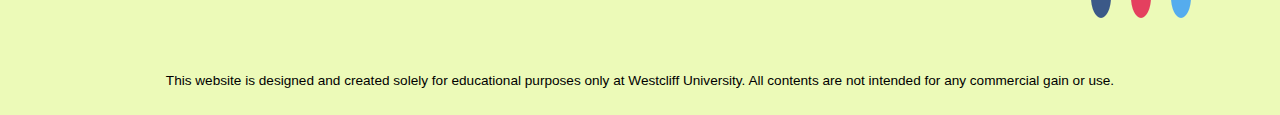
==== commit 589b0043: "week5 d3 lab homework" ====
--- a/activities.html
+++ b/activities.html
@@ -81,6 +81,12 @@
                     </tbody>
                 </table>
             </section>
+            <div id="selected-activities-box" style="display: none;">
+                <h2>My selected activities to enquire:</h2>
+                <ul id="selected-activities-list"></ul>
+                <input type="email" placeholder="youremail@example.com">
+                <button>Get Info</button>
+            </div>
         </main>
         <section>
             <ul id="partners">
@@ -123,6 +129,6 @@
             </div>
         </footer>
     </div>
-    <script src="js/activity.js"></script>
+    <script src="js/selectedActivities.js"></script>
 </body>
 </html>
--- a/styles.css
+++ b/styles.css
@@ -420,10 +420,30 @@
 }
 /* Highlighted state for selected cells */
 .highlighted {
-    background-color: yellow;
+    background-color: #9ed034;
 }
 
 /* Add this to prevent pointer cursor on not-selectable cells */
 .not-selectable {
     cursor: not-allowed;
 }
+
+#selected-activities-box {
+    border: 1px solid #ccc;
+    padding: 10px;
+    margin-top: 20px;
+    background-color: #f9f9f9;
+}
+
+#selected-activities-box h2 {
+    margin-top: 0;
+}
+
+#selected-activities-list {
+    list-style-type: none;
+    padding: 0;
+}
+
+#selected-activities-list li {
+    padding: 5px 0;
+}
